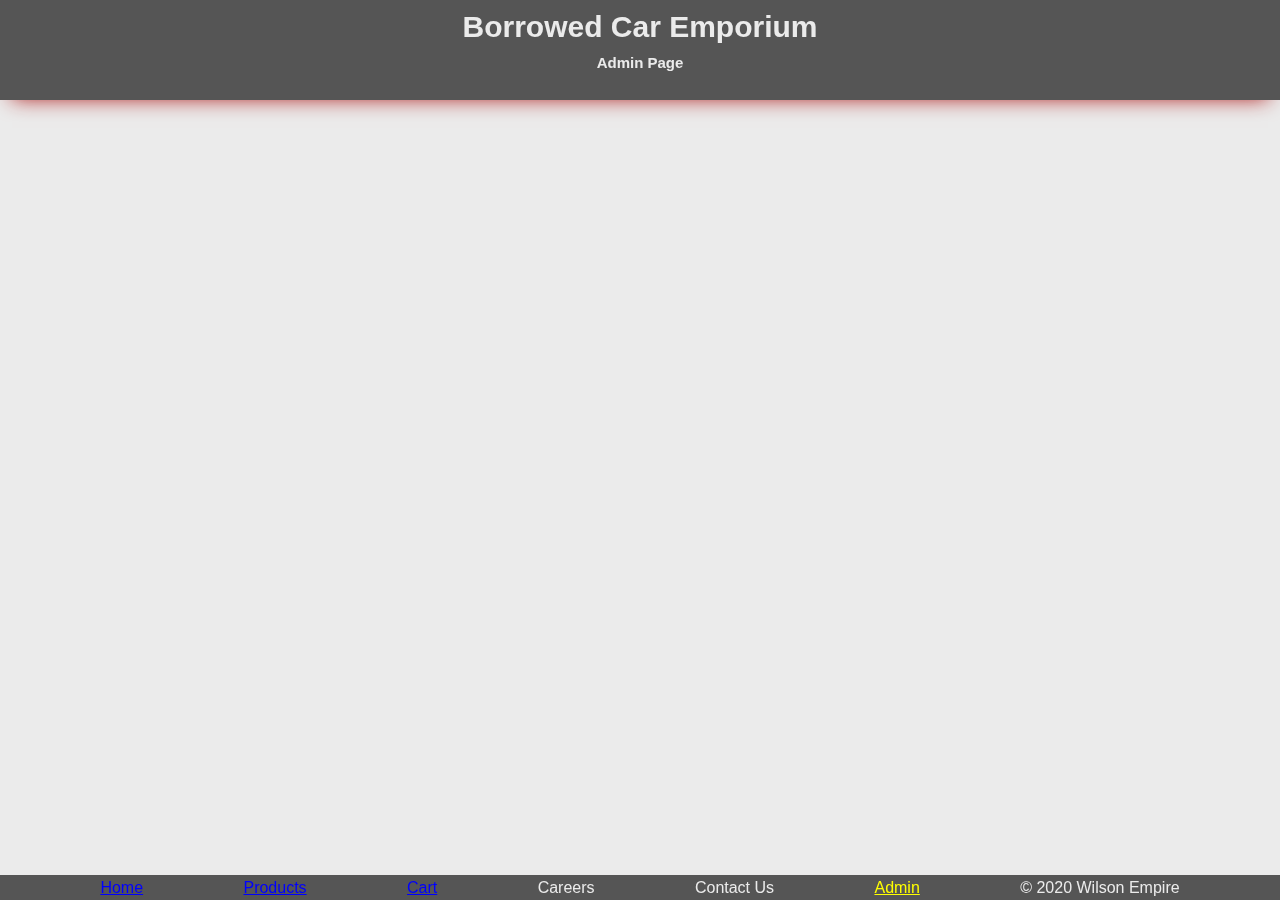
==== admin.html @ c6a13a81 "admin page working" ====
<!DOCTYPE html>
<html lang="en">
  <head>
    <meta charset="UTF-8" />
    <link rel="stylesheet" href="styles/reset.css" />
    <link rel="stylesheet" href="styles/home.css" />
    <link rel="stylesheet" href="styles/admin-styles.css" />
    <title>Borrowed Car Emporium</title>
  </head>

  <body>
    <header>
      <h1>Borrowed Car Emporium</h1>
      <h2>Admin Page</h2>
    </header>

    <main>
      <form id="admin-form">
        <span>
          ID:
          <input name="id" />
        </span>
        <span>
          Name:
          <input name="name" />
        </span>
        <span>
          Image:
          <input name="image" />
        </span>
        <span>
          Description:
          <input name="description" />
        </span>
        <span>
          category:
          <input name="category" />
        </span>
        <span>
          price: <input name="price" type="number" min="0" step="0.01" />
        </span>
        <button>Submit</button>
      </form>
    </main>

    <footer>
      <div><a href="./index.html" class="home">Home</a></div>
      <div><a href="./products.html" class="products">Products</a></div>
      <div><a href="./cart.html" class="cart">Cart</a></div>
      <div><span class="careers">Careers</span></div>
      <div><span class="contact">Contact Us</span></div>
      <div><a class="admin current-page" href="./admin.html">Admin</a></div>
      <div class="copy gutter-right">&copy; 2020 Wilson Empire</div>
    </footer>

    <script type="module" src="./scripts/admin-scripts.js"></script>
  </body>
</html>
---- styles/home.css ----
/* add home page styles here */

body {
  --color1: #aa1111;
  --color2: #ebebeb;
  --color3: #ffffff;
  --color4: #555555;
  --color5: #000000;

  --header-height: 80px;
  --shadow: 0px 10px 20px -12px var(--color1);
  --footer-height: 25px;

  font-family: Arial, Helvetica, sans-serif;
  background-color: var(--color2);
  color: var(--color2);

  height: 75%;
}

header {
  position: fixed;
  top: 0px;
  height: 100px;
  width: 100%;
  text-align: center;
  background-color: var(--color4);
  font-weight: bold;
  box-shadow: var(--shadow);
}

h1 {
  font-size: 30px;
  padding: 10px;
}

h2 {
  font-size: 15px;
}

a {
  text-decoration: underline;
  color: var(--color3);
  cursor: pointer;
  color: blue;
}

button {
  cursor: pointer;
}

footer {
  position: fixed;
  bottom: 0px;
  background-color: var(--color4);
  height: 25px;
  width: 100%;
  text-align: center;
  display: flex;
  justify-content: space-evenly;
  align-items: center;
  box-shadow: var(--shadow);
}

#cart {
  color: var(--color2);
  position: fixed;
  top: 100px;
  right: 25px;
  margin: 25px;
  width: 50px;
  height: 50px;
  background-image: url("../assets/cart-photos/cart-empty.png");
  background-repeat: no-repeat;
  background-size: cover;
  display: flex;
  justify-content: center;
  align-items: center;
  text-decoration: none;
}

.cart-count {
  font-weight: bold;
}

@keyframes mycartanimation {
  0% {
    transform: scale(1, 1);
  }
  20% {
    transform: scale(1.25, 1.25);
  }
  100% {
    transform: scale(1, 1);
  }
}

.animate-cart {
  animation-name: mycartanimation;
  animation-duration: 1s;
  animation-iteration-count: 1;
}

.current-page {
  color: yellow;
}
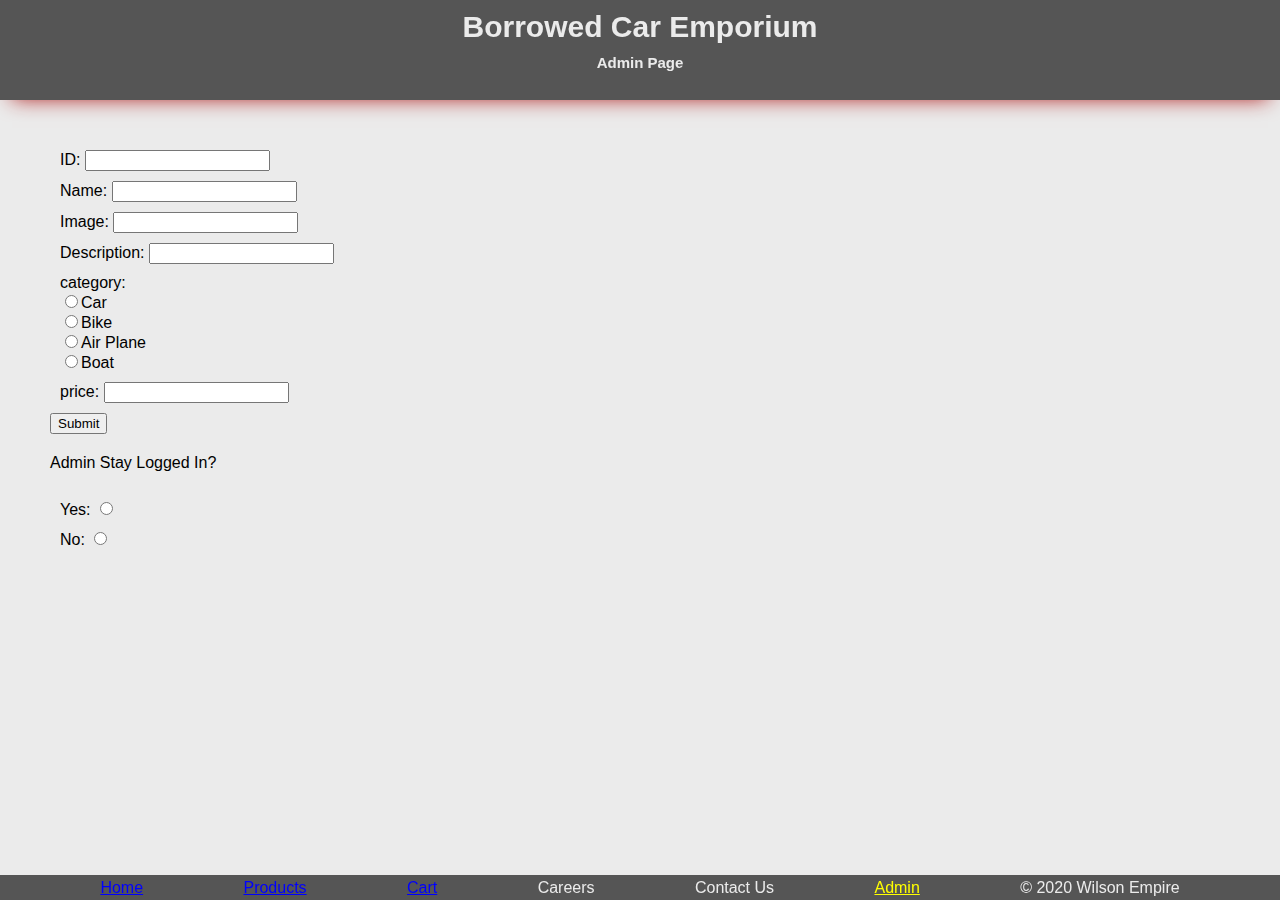
==== commit 6fc112a9: "cart colors complete" ====
--- a/admin.html
+++ b/admin.html
@@ -16,30 +16,54 @@
 
     <main>
       <form id="admin-form">
-        <span>
+        <label>
           ID:
           <input name="id" />
-        </span>
-        <span>
+        </label>
+        <label>
           Name:
           <input name="name" />
-        </span>
-        <span>
+        </label>
+        <label>
           Image:
           <input name="image" />
-        </span>
-        <span>
+        </label>
+        <label>
           Description:
           <input name="description" />
-        </span>
-        <span>
-          category:
-          <input name="category" />
-        </span>
-        <span>
+        </label>
+        <label>
+          category:<br />
+          <input name="category" type="radio" value="car" />Car<br />
+          <input name="category" type="radio" value="bike" />Bike<br />
+          <input name="category" type="radio" value="plane" />Air Plane<br />
+          <input name="category" type="radio" value="boat" />Boat<br />
+        </label>
+        <label>
           price: <input name="price" type="number" min="0" step="0.01" />
-        </span>
+        </label>
         <button>Submit</button>
+      </form>
+      <form id="admin-logged-in">
+        Admin Stay Logged In?
+        <label
+          >Yes:
+          <input
+            type="radio"
+            id="admin-logged-in"
+            name="admin-status"
+            value="yes"
+          />
+        </label>
+        <label
+          >No:
+          <input
+            type="radio"
+            id="admin-logged-out"
+            name="admin-status"
+            value="no"
+          />
+        </label>
       </form>
     </main>
 
--- a/styles/admin-styles.css
+++ b/styles/admin-styles.css
@@ -0,0 +1,18 @@
+section {
+  color: var(--color5);
+  padding: 200px;
+}
+
+form {
+  margin: 150px 50px 20px 50px;
+  color: var(--color5);
+}
+
+label {
+  display: block;
+  margin: 10px;
+}
+
+#admin-logged-in {
+  margin-top: 20px;
+}
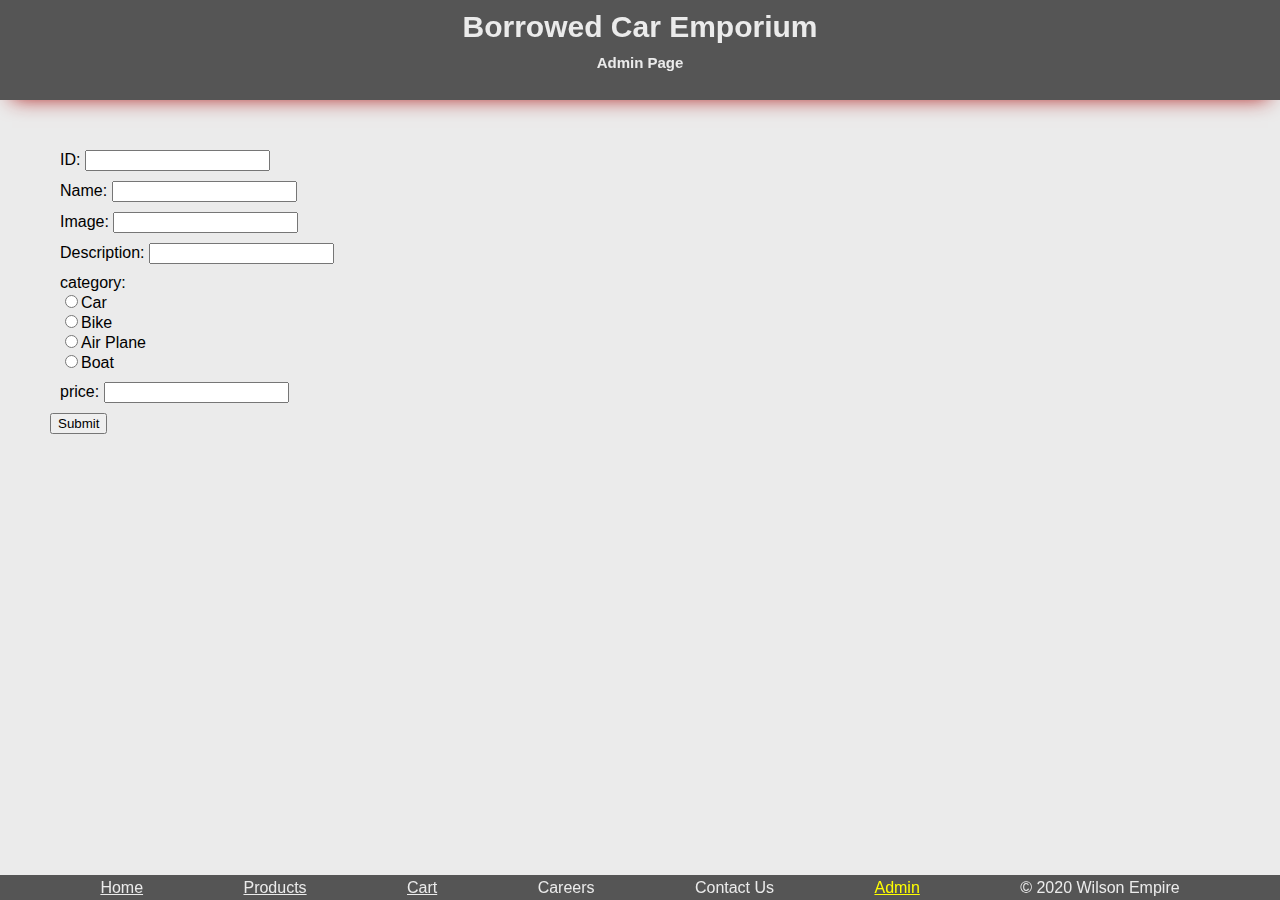
==== commit dc678958: "Merge pull request #5 from pm-wilson/devfreeworkday" ====
--- a/admin.html
+++ b/admin.html
@@ -44,27 +44,6 @@
         </label>
         <button>Submit</button>
       </form>
-      <form id="admin-logged-in">
-        Admin Stay Logged In?
-        <label
-          >Yes:
-          <input
-            type="radio"
-            id="admin-logged-in"
-            name="admin-status"
-            value="yes"
-          />
-        </label>
-        <label
-          >No:
-          <input
-            type="radio"
-            id="admin-logged-out"
-            name="admin-status"
-            value="no"
-          />
-        </label>
-      </form>
     </main>
 
     <footer>
--- a/styles/home.css
+++ b/styles/home.css
@@ -42,11 +42,7 @@
   text-decoration: underline;
   color: var(--color3);
   cursor: pointer;
-  color: blue;
-}
-
-button {
-  cursor: pointer;
+  color: var(--color2);
 }
 
 footer {
